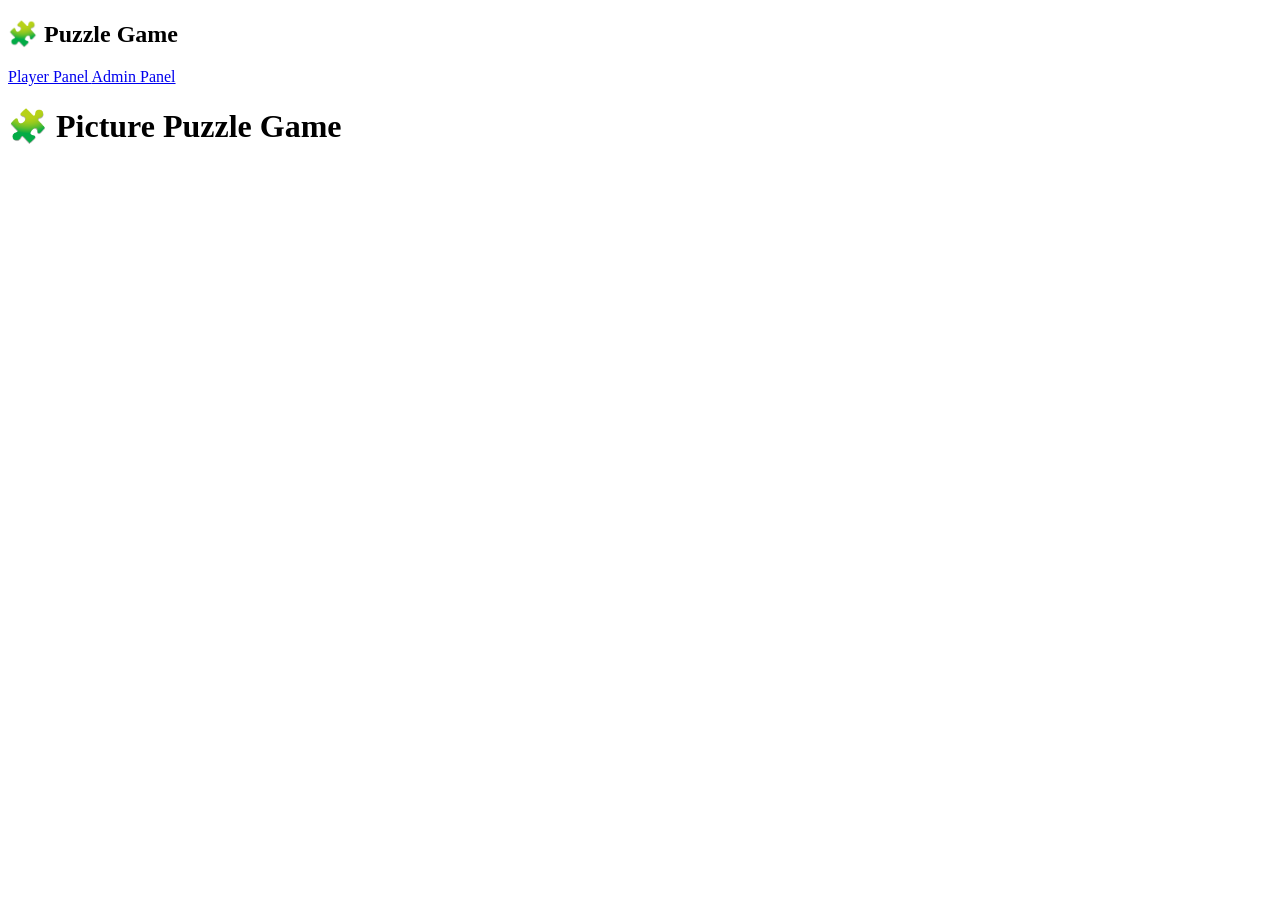
==== index.html @ e1b2f0a9 "Create base HTML structure and navigation" ====
<!DOCTYPE html>
<html lang="en">

<head>
  <meta charset="UTF-8">
  <meta
  name="viewport"
  content="width=device-width, initial-scale=1.0">

  <title>Picture Puzzle Game</title>

  <link
  rel="stylesheet"
  href="style.css">
</head>

<body>

<!-- NAVBAR -->

<nav class="navbar">

  <h2>🧩 Puzzle Game</h2>

  <div class="nav-links">

    <a href="index.html">
      Player Panel
    </a>

    <a href="admin.html">
      Admin Panel
    </a>

  </div>

</nav>

<div class="container">

  <h1>🧩 Picture Puzzle Game</h1>

  <div id="loadingMessage"></div>

  <div id="errorMessage"></div>
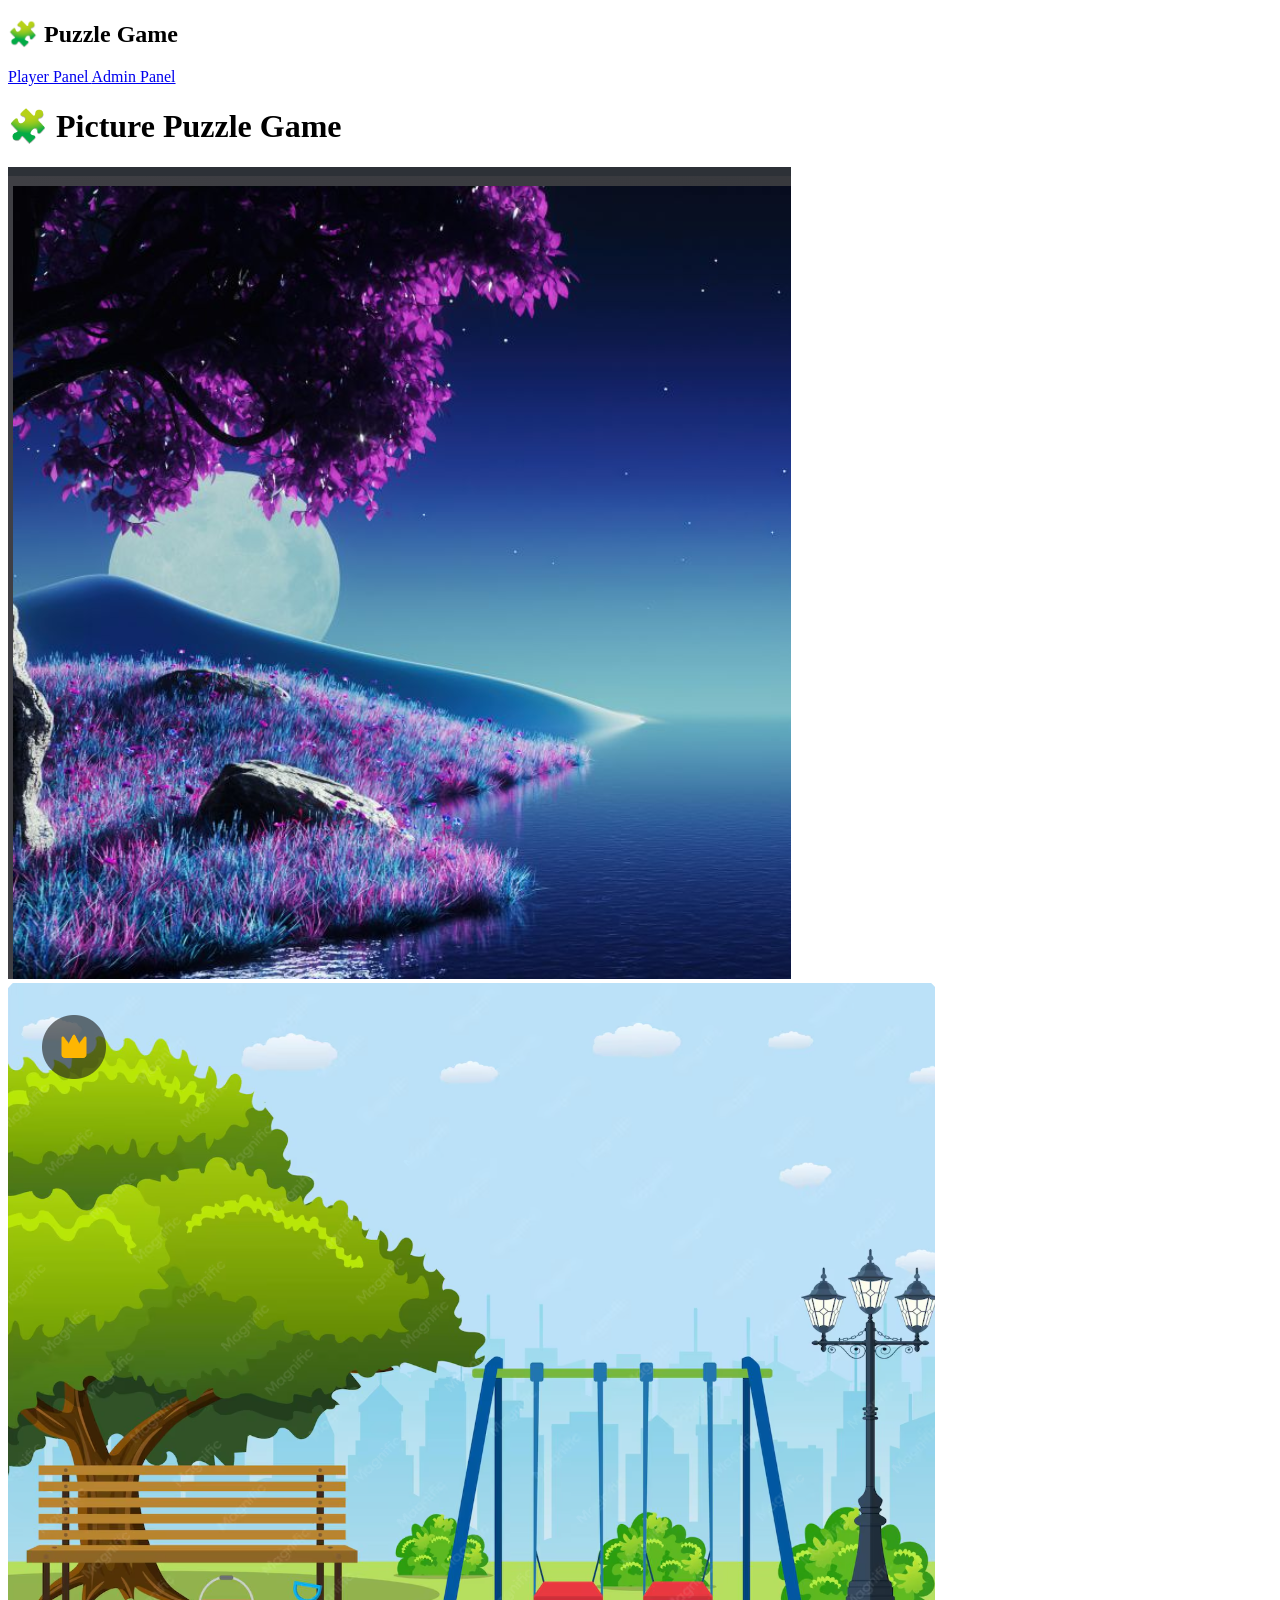
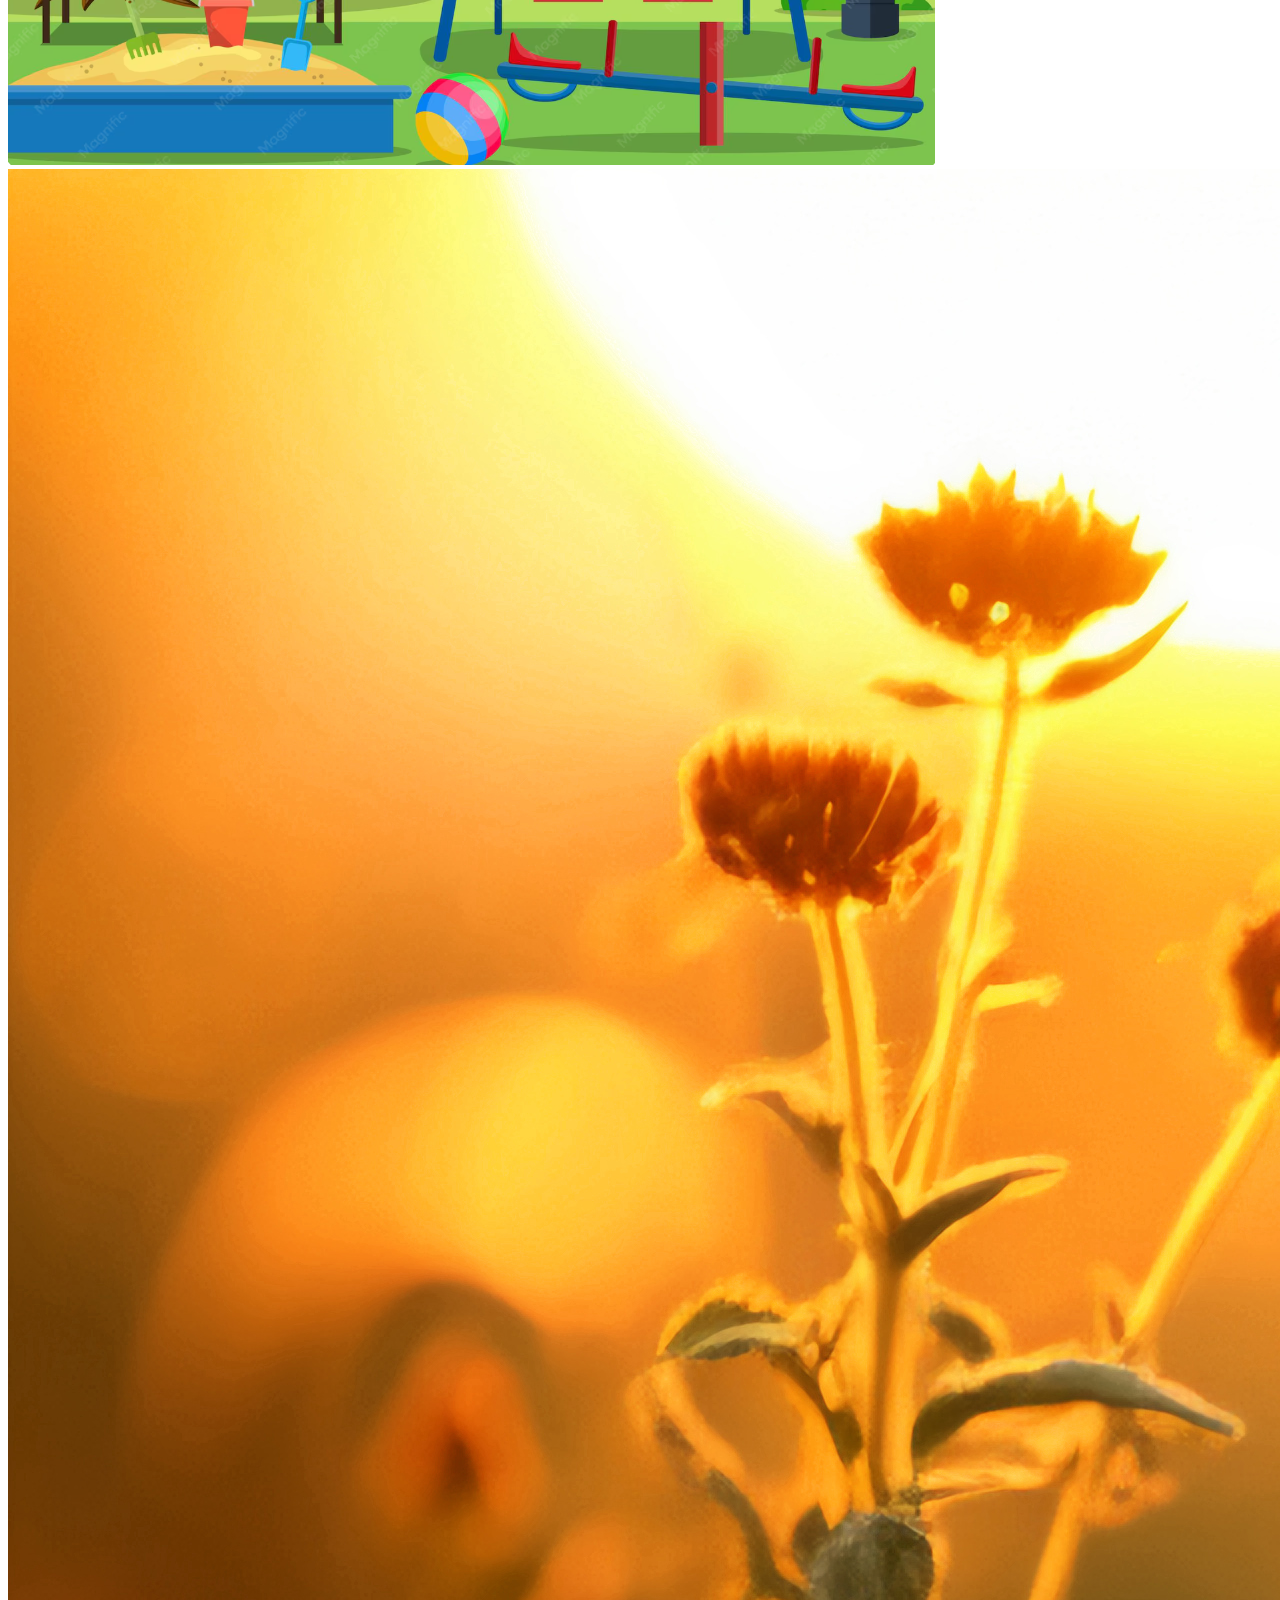
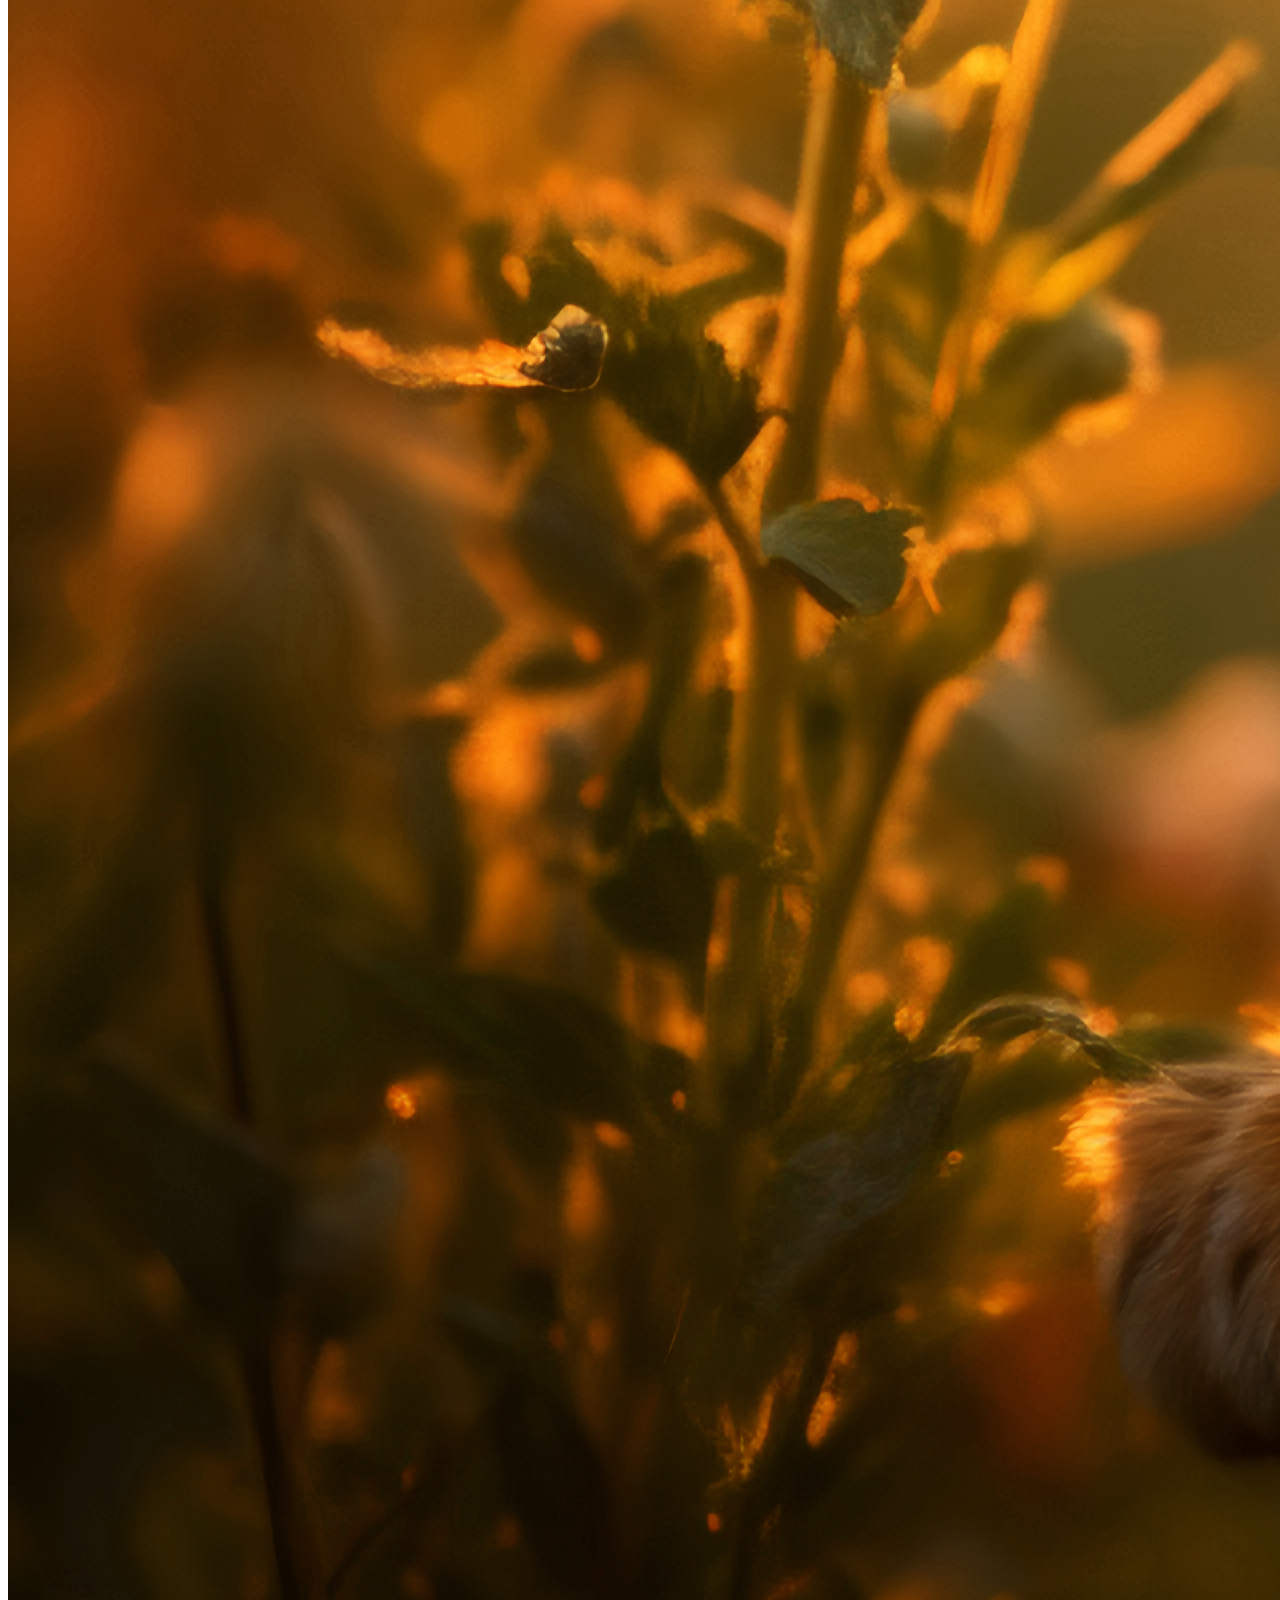
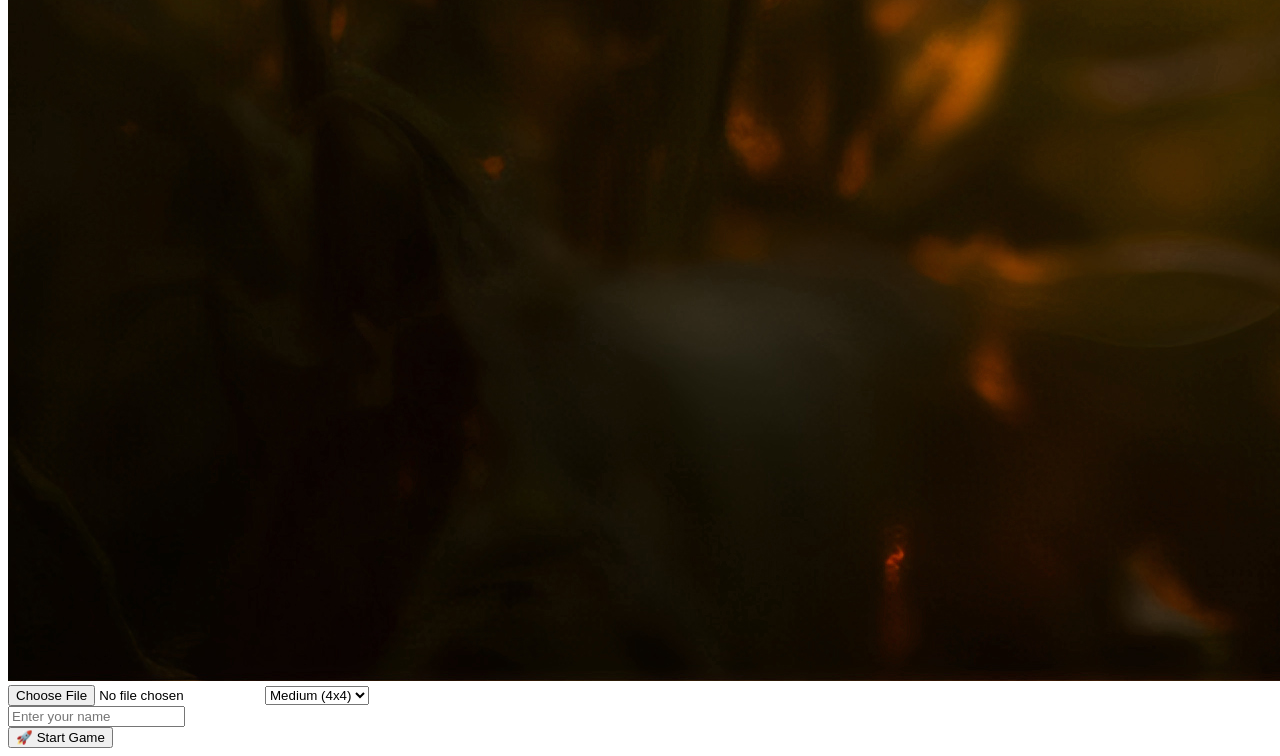
==== commit f4745eb4: "Add game setup controls and player input" ====
--- a/index.html
+++ b/index.html
@@ -42,4 +42,67 @@
 
   <div id="loadingMessage"></div>
 
-  <div id="errorMessage"></div>+  <div id="errorMessage"></div>
+    <!-- TOP CONTROLS -->
+
+  <section class="top-controls">
+
+    <div class="saved-images">
+
+      <img
+      src="images/Scene.png"
+      alt="Scene"
+      class="saved-img active-image"
+      onclick="selectDefaultImage(this)">
+
+      <img
+      src="images/playground.png"
+      alt="Playground"
+      class="saved-img"
+      onclick="selectDefaultImage(this)">
+
+      <img
+      src="images/ferocious-wild-tiger-nature.jpg"
+      alt="Tiger"
+      class="saved-img"
+      onclick="selectDefaultImage(this)">
+
+    </div>
+
+    <input
+    type="file"
+    id="uploadInput"
+    accept="image/*">
+
+    <select id="difficulty">
+
+      <option value="3">
+        Easy (3x3)
+      </option>
+
+      <option value="4" selected>
+        Medium (4x4)
+      </option>
+
+      <option value="5">
+        Hard (5x5)
+      </option>
+
+    </select>
+
+    <div class="form-group">
+
+      <input
+      type="text"
+      id="playerName"
+      placeholder="Enter your name">
+
+      <small id="nameError"></small>
+
+    </div>
+
+    <button id="startBtn">
+      🚀 Start Game
+    </button>
+
+  </section>
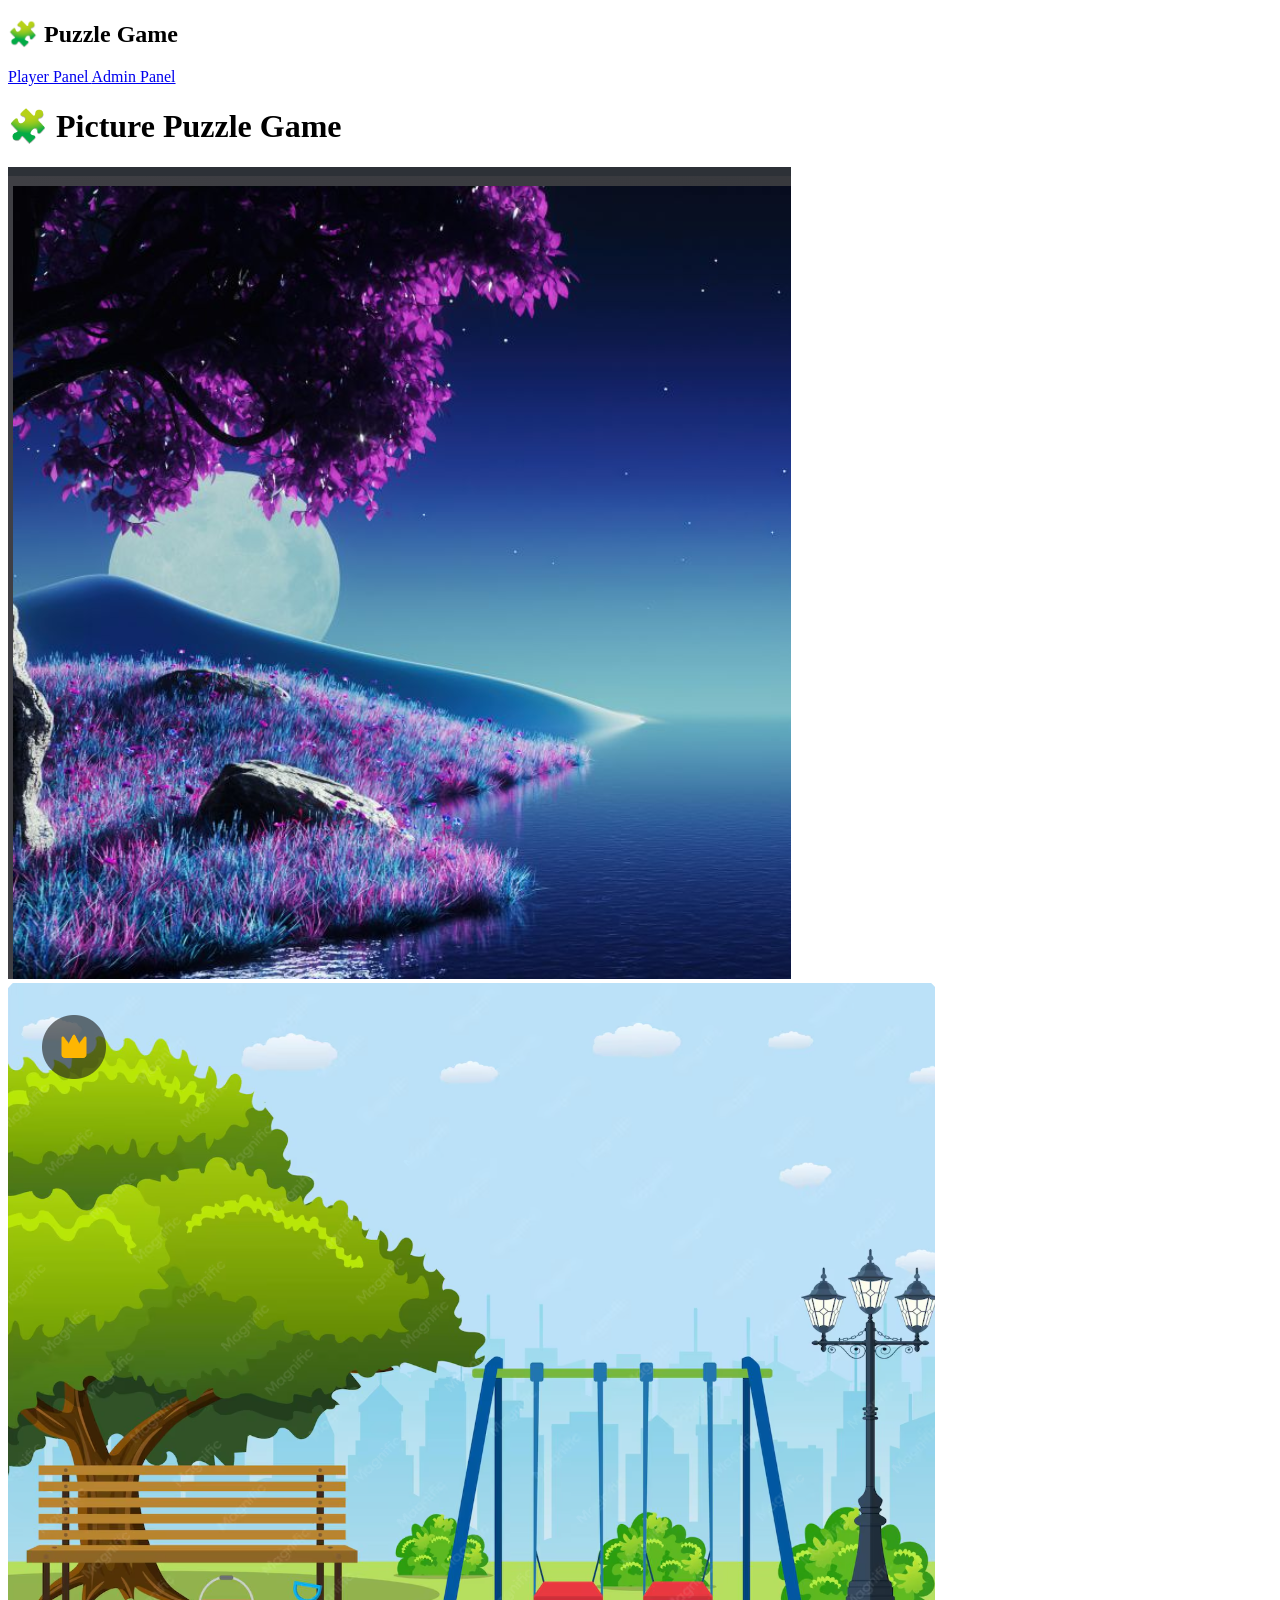
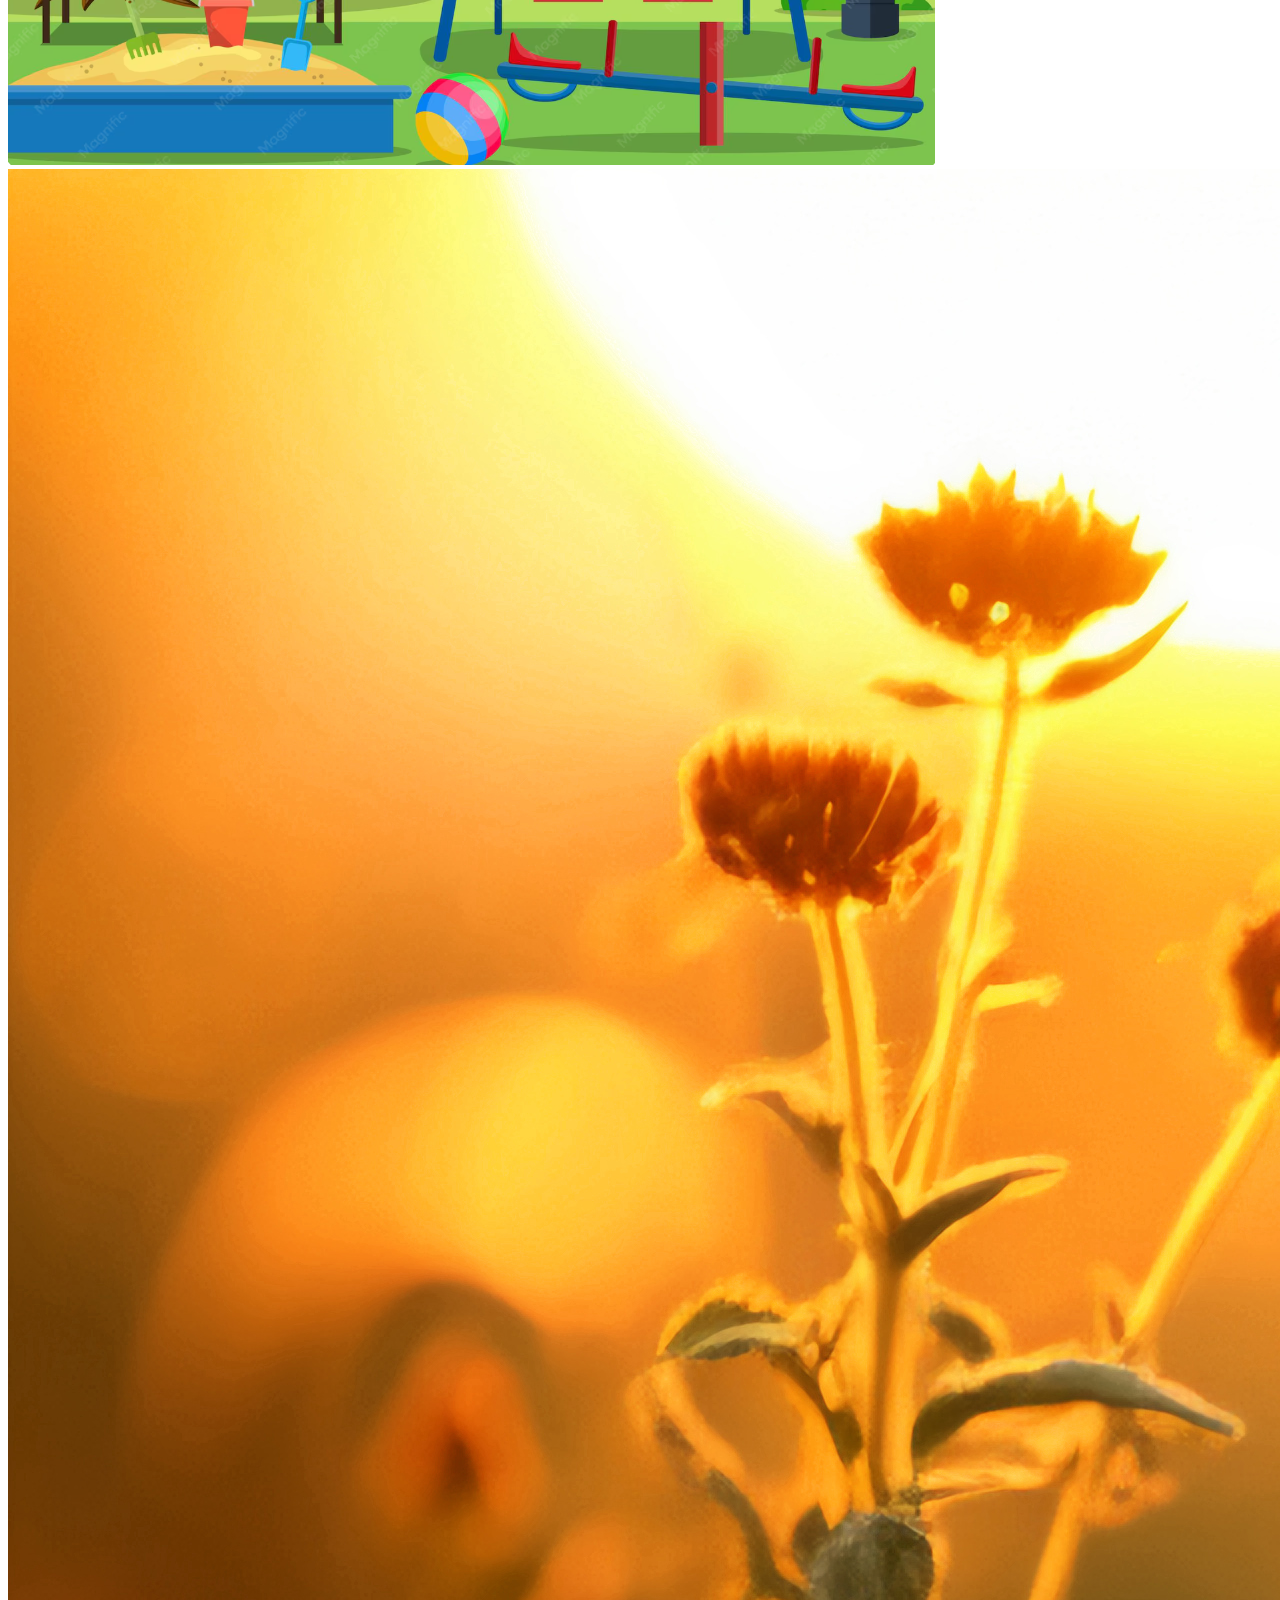
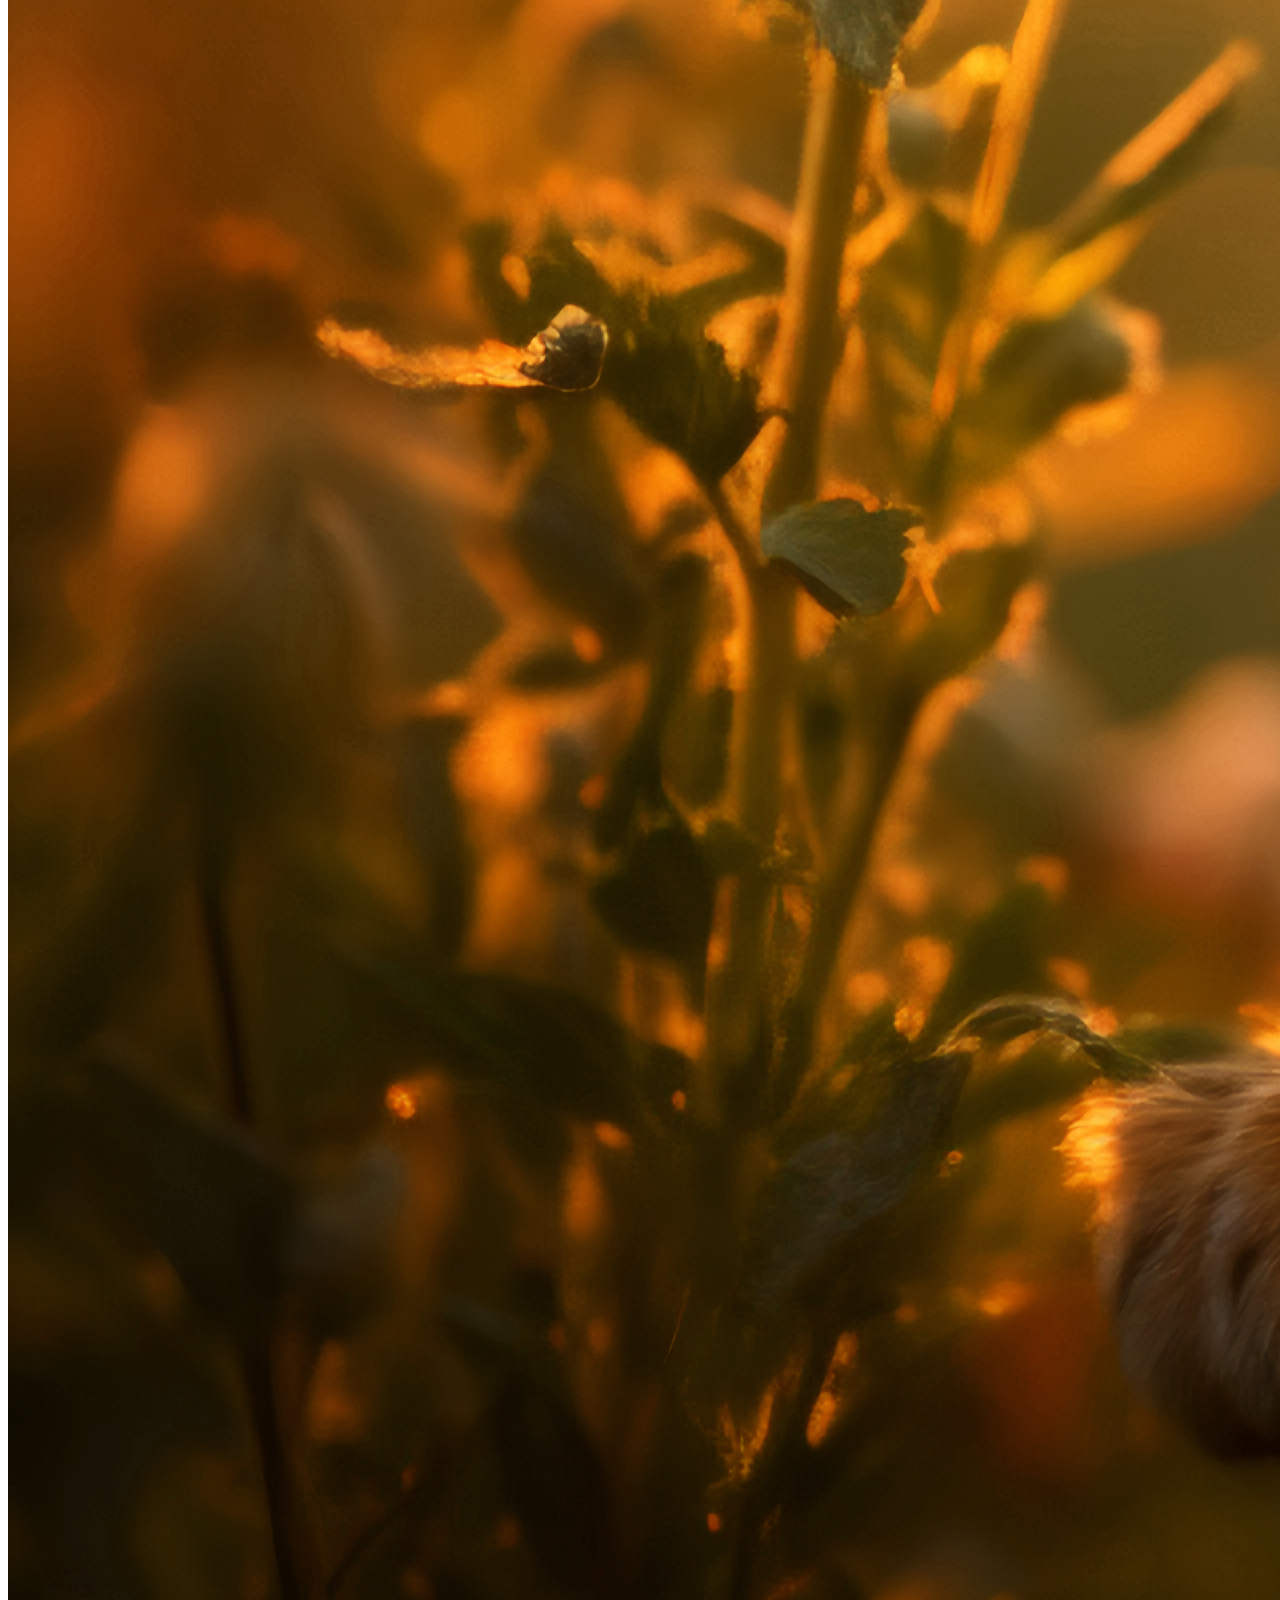
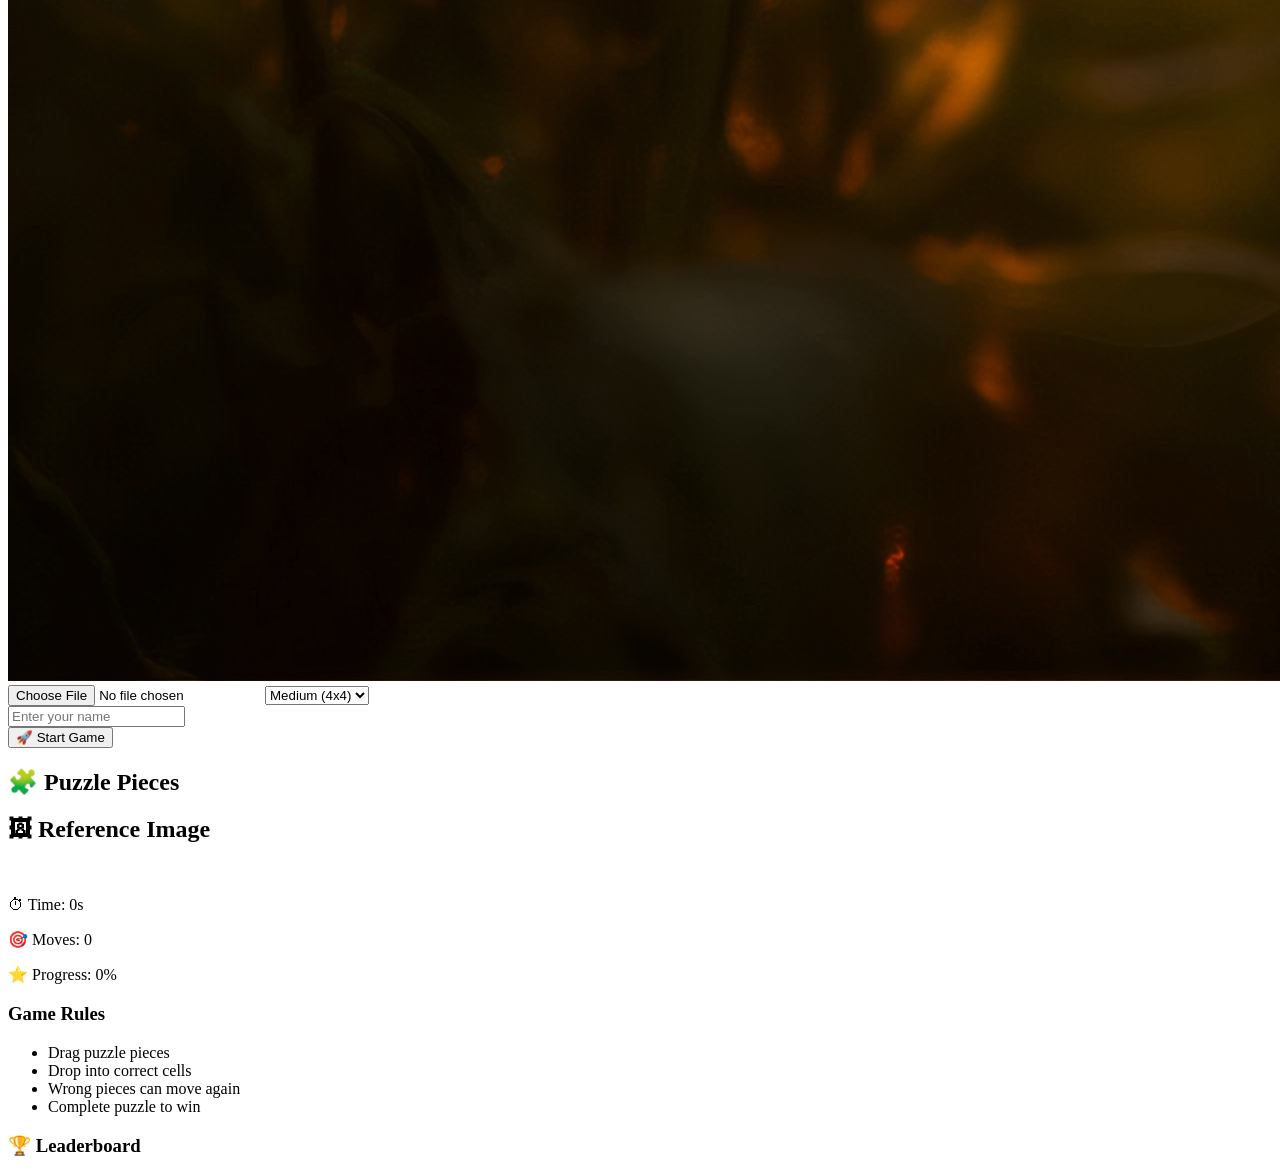
==== commit 51cf1a66: "Build puzzle board layout and leaderboard section" ====
--- a/index.html
+++ b/index.html
@@ -105,4 +105,77 @@
       🚀 Start Game
     </button>
 
-  </section>+  </section>
+    <main class="game-layout">
+
+    <section class="piece-sidebar">
+
+      <h2>🧩 Puzzle Pieces</h2>
+
+      <div id="pieceTray"></div>
+
+    </section>
+
+    <section id="puzzleBoard"></section>
+
+    <aside class="sidebar">
+
+      <h2>🖼 Reference Image</h2>
+
+      <img id="referenceImage">
+
+      <div class="stats">
+
+        <p>
+          ⏱ Time:
+          <span id="timer">0</span>s
+        </p>
+
+        <p>
+          🎯 Moves:
+          <span id="moves">0</span>
+        </p>
+
+        <p>
+          ⭐ Progress:
+          <span id="progress">0</span>%
+        </p>
+
+      </div>
+
+      <div class="rules">
+
+        <h3>Game Rules</h3>
+
+        <ul>
+          <li>Drag puzzle pieces</li>
+          <li>Drop into correct cells</li>
+          <li>Wrong pieces can move again</li>
+          <li>Complete puzzle to win</li>
+        </ul>
+
+      </div>
+
+      <div class="leaderboard">
+
+        <h3>🏆 Leaderboard</h3>
+
+        <div id="leaderboardList"></div>
+
+      </div>
+
+    </aside>
+
+  </main>
+
+</div>
+
+<canvas
+id="hiddenCanvas"
+style="display:none;">
+</canvas>
+
+<script src="app.js"></script>
+
+</body>
+</html>
